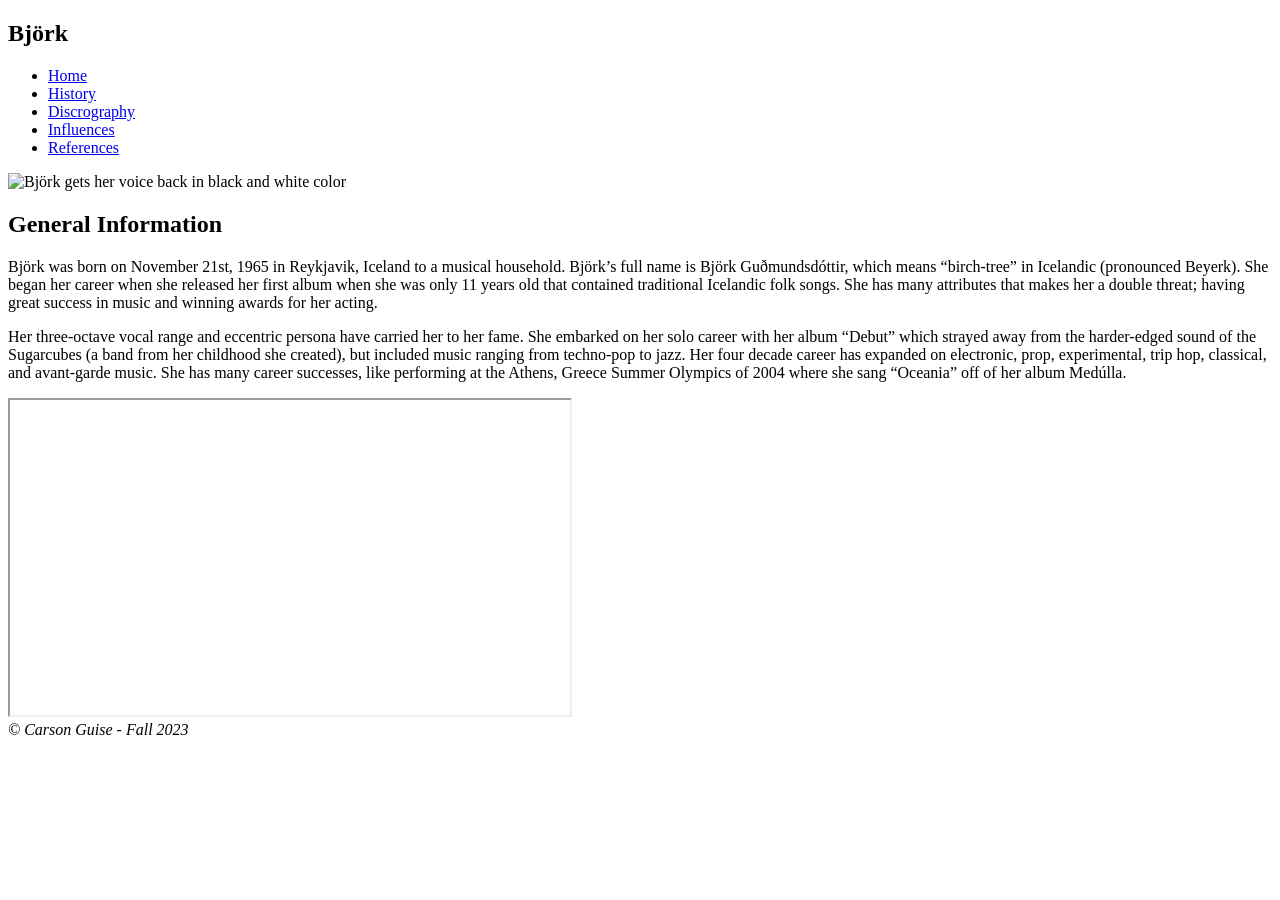
==== index.html @ 02706c68 "Uploading Files 11/3" ====
<!DOCTYPE html>
<html lang="en">
    <head>
        <meta charset="utf-8">
        <title>Björk</title>
        <meta name="viewpoint" content="width=device-width, initial-scale=1">
        <link href="Css/style.css" rel="stylesheet">
    </head>
    
    <body>
        <header>
            <section id="box1">
                <h1>Björk</h1>
                <nav>
                    <ul>
                        <li><a href="index.html">Home</a></li>
                        <li><a href="history.html">History</a></li>
                        <li><a href="discography.html">Discrography</a></li>
                        <li><a href="influences.html">Influences</a></li>
                        <li><a href="references.html">References</a></li>
                    </ul>
                </nav>
            </section>
            
            <section id="box2"> 
                <img src="Images/black_and_white.jpeg" alt="Björk gets her voice back in black and white color" title="Björk">
            </section>
        </header>

        <main>
            <section id="box3">
                <h2>General Information</h2>
                    <p>
                        Björk was born on November 21st, 1965 in Reykjavik, Iceland to a musical household. Björk’s full name is Björk Guðmundsdóttir, 
                        which means “birch-tree” in Icelandic (pronounced Beyerk). She began her career when she released her first album when she was 
                        only 11 years old that contained traditional Icelandic folk songs. She has many attributes that makes her a double threat; having 
                        great success in music and winning awards for her acting. 
                    </p>
                    <p>
                        Her three-octave vocal range and eccentric persona have carried her to 
                        her fame. She embarked on her solo career with her album “Debut” which strayed away from the harder-edged sound of the Sugarcubes 
                        (a band from her childhood she created), but included music ranging from techno-pop to jazz. Her four decade career has expanded on 
                        electronic, prop, experimental, trip hop, classical, and avant-garde music. She has many career successes, like performing at the 
                        Athens, Greece Summer Olympics of  2004 where she sang “Oceania” off of her album Medúlla.
                    </p>
            </section>

            <aside>
                <iframe width="560" height="315" src="https://www.youtube.com/embed/nL7hsvPPQzE?si=TSiblhdpegkLTc3h" title="YouTube video player" allow="accelerometer; autoplay; clipboard-write; encrypted-media; gyroscope; picture-in-picture; web-share" allowfullscreen></iframe>
            </aside>
        </main>

        <footer>
            <em>&copy; Carson Guise - Fall 2023</em>
        </footer>
    </body>
</html>
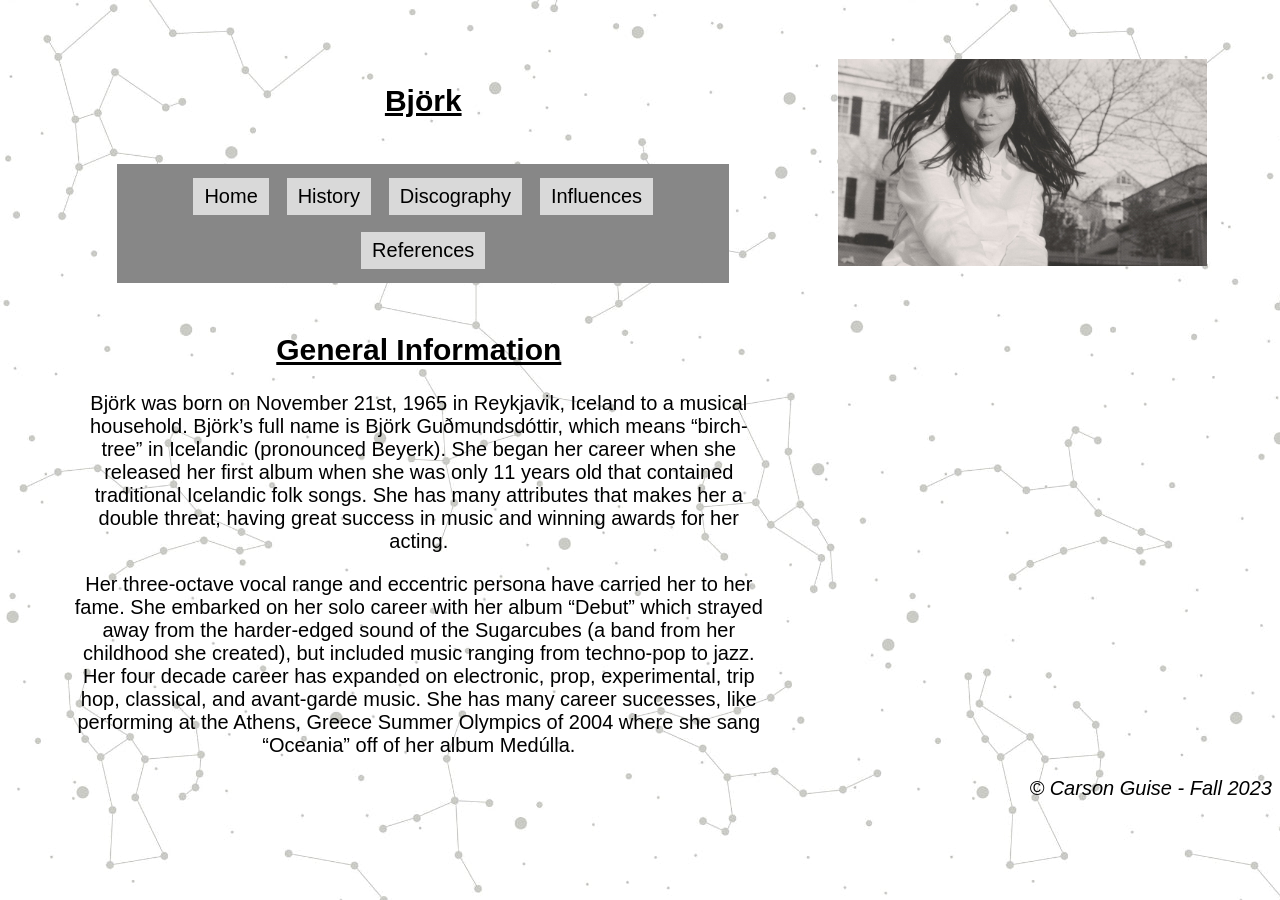
==== commit dc6897e2: "11/11 Corrected Files" ====
--- a/index.html
+++ b/index.html
@@ -3,8 +3,8 @@
     <head>
         <meta charset="utf-8">
         <title>Björk</title>
-        <meta name="viewpoint" content="width=device-width, initial-scale=1">
-        <link href="Css/style.css" rel="stylesheet">
+        <meta name="viewport" content="width=device-width, initial-scale=1">
+        <link href="./style.css" rel="stylesheet">
     </head>
     
     <body>
@@ -15,7 +15,7 @@
                     <ul>
                         <li><a href="index.html">Home</a></li>
                         <li><a href="history.html">History</a></li>
-                        <li><a href="discography.html">Discrography</a></li>
+                        <li><a href="discography.html">Discography</a></li>
                         <li><a href="influences.html">Influences</a></li>
                         <li><a href="references.html">References</a></li>
                     </ul>
@@ -23,7 +23,7 @@
             </section>
             
             <section id="box2"> 
-                <img src="Images/black_and_white.jpeg" alt="Björk gets her voice back in black and white color" title="Björk">
+                <img src="./black_and_white.jpeg" alt="Björk gets her voice back in black and white color" title="Björk">
             </section>
         </header>
 
--- a/style.css
+++ b/style.css
@@ -0,0 +1,316 @@
+head, body, footer {
+    font-family: Arial, Helvetica, sans-serif;
+    font-size: 20px;    
+    text-align: center;
+}
+
+body {
+    background-image: url(./background.jpeg);
+}
+
+ul {
+    list-style-type: none;
+}
+
+header {
+    display: flex;
+    flex-direction: row;
+    gap: 5%;
+    padding-top: 2%;
+}
+
+main {
+    display: flex;
+    flex-direction: row;
+    padding-top: 2%;
+}
+
+#box1 {
+    width: 60%;
+    padding-left: 5%;
+    margin-top: 3%;
+}
+
+#box1 h1 {
+    align-content: center;
+    text-decoration: underline;
+    margin: 2%;
+    padding-left: 7%;
+}
+
+nav {
+    background-color: #878787;
+    padding: 2%;
+    margin-top: 7%;
+    margin-left: 7%;
+}
+
+
+nav ul {
+    display: flex;
+    margin: 2%;
+    gap: 7%;
+    justify-content: center;
+    background-size: 100%;
+    padding-right: 8%;
+    padding-left: 8%;
+}
+
+nav li a {
+    background-color: #D9D9D9;
+    padding: 7%;
+    text-decoration: none; 
+    color: black;
+}
+
+nav li a:hover {
+    background-color: white;
+}
+
+#box2 {
+    width: 40%;
+    padding-top: 2%;
+    padding-right: 1.5%;
+}
+
+#box2 img {
+    width: 80%;
+}
+
+#box3 {
+    width: 60%;
+    justify-content: center;
+    text-align: center;
+    padding-left: 5%;
+}
+
+#box3 h2 {
+    text-decoration: underline;
+}
+
+aside {
+   width: 40%;
+   justify-content: center;
+   margin-top: 6%;
+}
+
+aside iframe {
+    max-width: 75%;
+    max-height: 80%;
+}
+
+footer {
+    text-align: right;
+    font-size: 20px;
+}
+
+@media screen and (max-width: 700px) {
+    header {
+        display: flex;
+        flex-direction: column;
+
+        padding-right: 2%;
+    }
+    
+    main {
+        display: flex;
+        flex-direction: column;
+    }
+    
+    #box1 {
+        width: 100%;
+    }
+    
+    #box1 h1 {
+        align-content: center;
+        text-decoration: underline;
+        margin: 1%;
+    }
+    
+    nav {
+        background-color: #878787;
+        padding: 1%;
+        margin: 3.5%;
+    }
+    
+    nav ul {
+        display: flex;
+        margin: 1%;
+        gap: 3.5%;
+        justify-content: center;
+        background-size: 50%;
+    }
+    
+    nav li a {
+        background-color: #D9D9D9;
+        padding: 3.5%;
+        text-decoration: none; 
+        color: black;
+    }
+    
+    nav li a:hover {
+        background-color: white;
+    }
+    
+    #box2 {
+        width: 100%;
+        padding-left: 5%;
+    }
+    
+    #box2 img {
+        width: 80%;
+    }
+    
+    #box3 {
+        width: 100%;
+        justify-content: center;
+        text-align: center;
+    }
+    
+    #box3 h2 {
+        text-decoration: underline;
+    }
+    
+    aside {
+       width: 100%;
+       justify-content: center;
+       padding-left: 5%;
+    }
+    
+    aside iframe {
+        max-width: 100%;
+        max-height: 80%;
+    }
+}
+
+
+/* Keep navigation and media within the page at every screen size. */
+*, *::before, *::after {
+    box-sizing: border-box;
+}
+
+body {
+    background-color: #fff;
+}
+
+nav ul {
+    flex-wrap: wrap;
+    gap: clamp(0.4rem, 1.4vw, 1.5rem);
+    margin: 0;
+    padding: 0;
+}
+
+nav li a {
+    display: block;
+    padding: 0.35em 0.55em;
+    white-space: nowrap;
+}
+
+nav li a:focus-visible {
+    outline: 3px solid #111;
+    outline-offset: 3px;
+}
+
+img {
+    height: auto;
+}
+
+iframe {
+    border: 0;
+}
+
+/* Stack the original layout on phones without horizontal scrolling. */
+@media screen and (max-width: 700px) {
+    body {
+        margin: 12px;
+        font-size: 18px;
+    }
+
+    header, main {
+        flex-direction: column;
+        width: 100%;
+        margin: 0;
+        padding: 0;
+        gap: 20px;
+    }
+
+    #box1, #box2, #box3, #box4, aside {
+        width: 100%;
+        max-width: 100%;
+        margin: 0;
+        padding: 0;
+    }
+
+    #box1 h1, header h1 {
+        margin: 16px 0;
+        padding: 0;
+        font-size: 2rem;
+    }
+
+    nav {
+        width: 100%;
+        margin: 20px 0;
+        padding: 12px 8px;
+    }
+
+    nav ul {
+        gap: 8px;
+        margin: 0;
+        padding: 0;
+    }
+
+    nav li a {
+        font-size: 14px !important;
+        padding: 8px;
+    }
+
+    #box2 img {
+        display: block;
+        width: 100%;
+        max-width: 360px;
+        height: auto;
+        margin: 0 auto;
+        padding: 0;
+    }
+
+    main {
+        margin-top: 24px;
+    }
+
+    main p {
+        line-height: 1.45;
+        margin-bottom: 22px;
+    }
+
+    aside iframe, #box2 iframe {
+        display: block;
+        width: 100%;
+        max-width: 100%;
+        height: auto;
+        max-height: none;
+        aspect-ratio: 16 / 9;
+    }
+
+    #box4 img {
+        display: block;
+        width: 100%;
+        max-width: 360px;
+        height: auto;
+        margin: 0 auto;
+    }
+
+    footer {
+        position: static;
+        padding: 24px 0 0;
+        font-size: 14px;
+    }
+}
+
+@media screen and (min-width: 701px) {
+    aside iframe {
+        width: 75%;
+        height: auto;
+        max-height: none;
+        aspect-ratio: 16 / 9;
+    }
+}
